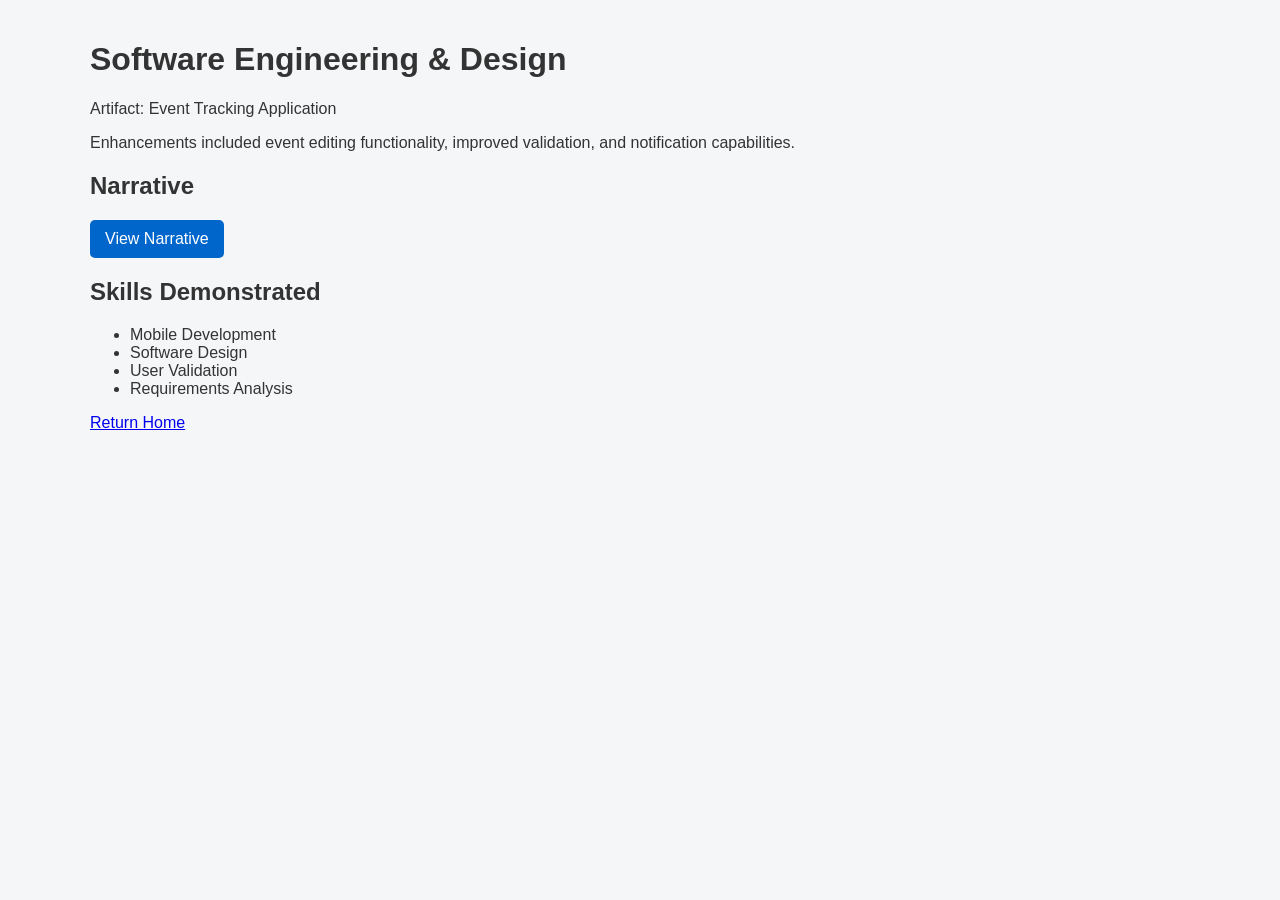
==== software-engineering.html @ a2c20b8e "Updated ePortfolio website" ====
<!DOCTYPE html>
<html>
<head>
    <title>Software Engineering</title>
    <link rel="stylesheet" href="../style.css">
</head>
<body>

<h1>Software Engineering & Design</h1>

<p>
Artifact: Event Tracking Application
</p>

<p>
Enhancements included event editing functionality, improved validation,
and notification capabilities.
</p>

<h2>Narrative</h2>

<a class="button"
href="../documents/EventTrackingNarrative.pdf">
View Narrative
</a>

<h2>Skills Demonstrated</h2>

<ul>
    <li>Mobile Development</li>
    <li>Software Design</li>
    <li>User Validation</li>
    <li>Requirements Analysis</li>
</ul>

<p><a href="../index.html">Return Home</a></p>

</body>
</html>
---- style.css ----
body {
    font-family: Arial, sans-serif;
    max-width: 1100px;
    margin: auto;
    padding: 20px;
    background-color: #f4f6f8;
    color: #333;
}

header {
    text-align: center;
    padding: 40px;
}

header h1 {
    margin-bottom: 5px;
}

nav {
    text-align: center;
    margin-bottom: 30px;
}

nav a {
    margin: 0 15px;
    text-decoration: none;
    color: #0066cc;
    font-weight: bold;
}

section {
    background: white;
    padding: 25px;
    margin-bottom: 25px;
    border-radius: 10px;
}

.card {
    border: 1px solid #ddd;
    border-radius: 8px;
    padding: 20px;
    margin-bottom: 15px;
}

.button {
    display: inline-block;
    padding: 10px 15px;
    background: #0066cc;
    color: white;
    text-decoration: none;
    border-radius: 5px;
}
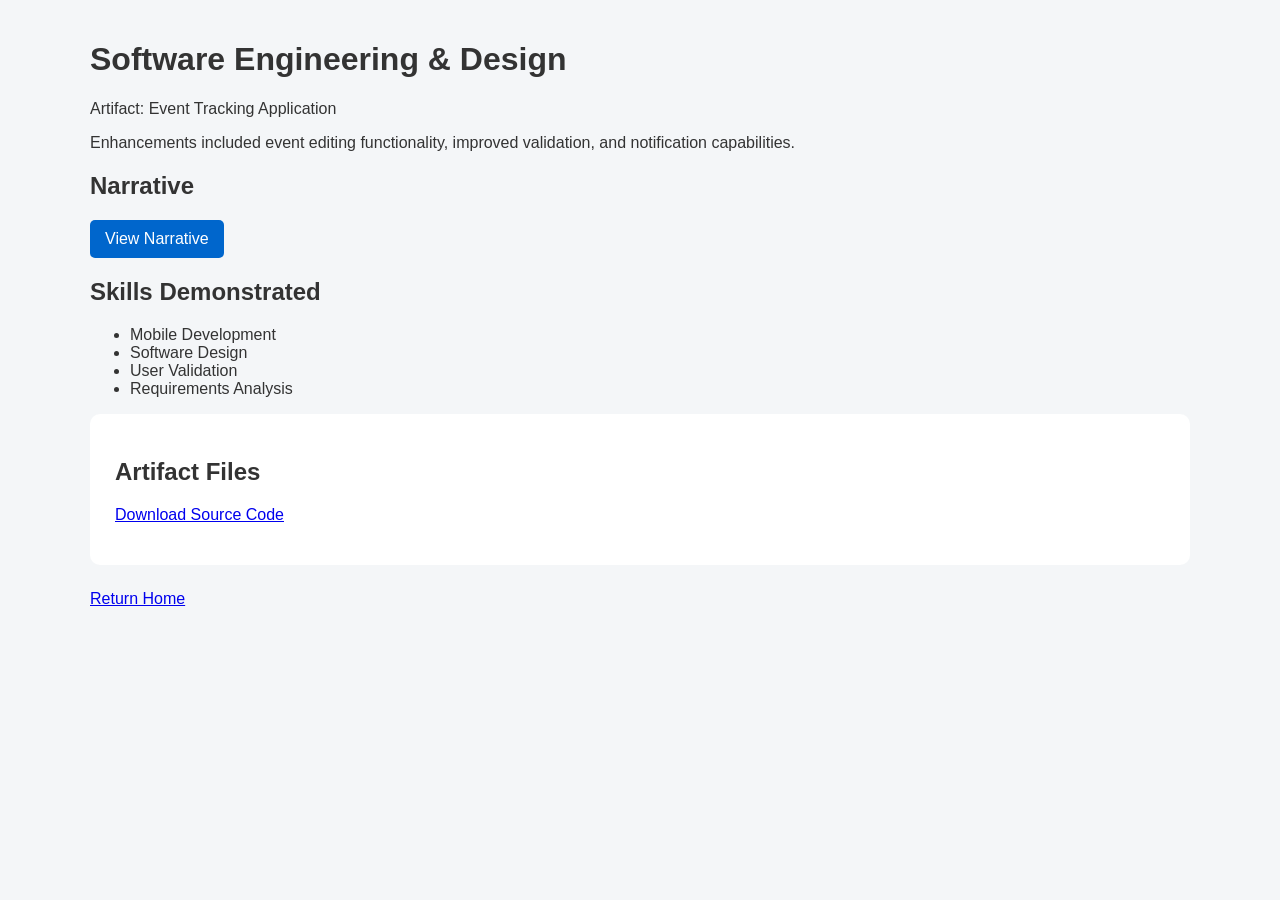
==== commit 304c1cbc: "Updated ePortfolio website" ====
--- a/software-engineering.html
+++ b/software-engineering.html
@@ -1,9 +1,12 @@
 <!DOCTYPE html>
-<html>
+<html lang="en">
 <head>
-    <title>Software Engineering</title>
-    <link rel="stylesheet" href="../style.css">
+    <meta charset="UTF-8">
+    <title>Software Engineering & Design</title>
+    <link rel="stylesheet" href="style.css">
 </head>
+<body>
+
 <body>
 
 <h1>Software Engineering & Design</h1>
@@ -19,9 +22,8 @@
 
 <h2>Narrative</h2>
 
-<a class="button"
-href="../documents/EventTrackingNarrative.pdf">
-View Narrative
+<a class="button" href="narratives/software-engineering-narrative.pdf" target="_blank">
+    View Narrative
 </a>
 
 <h2>Skills Demonstrated</h2>
@@ -33,7 +35,16 @@
     <li>Requirements Analysis</li>
 </ul>
 
-<p><a href="../index.html">Return Home</a></p>
+<section>
+    <h2>Artifact Files</h2>
+    <p>
+        <a href="artifacts/EventTrackingApp.zip">Download Source Code</a>
+    </p>
+</section>
+
+<p>
+    <a href="index.html">Return Home</a>
+</p>
 
 </body>
 </html>
